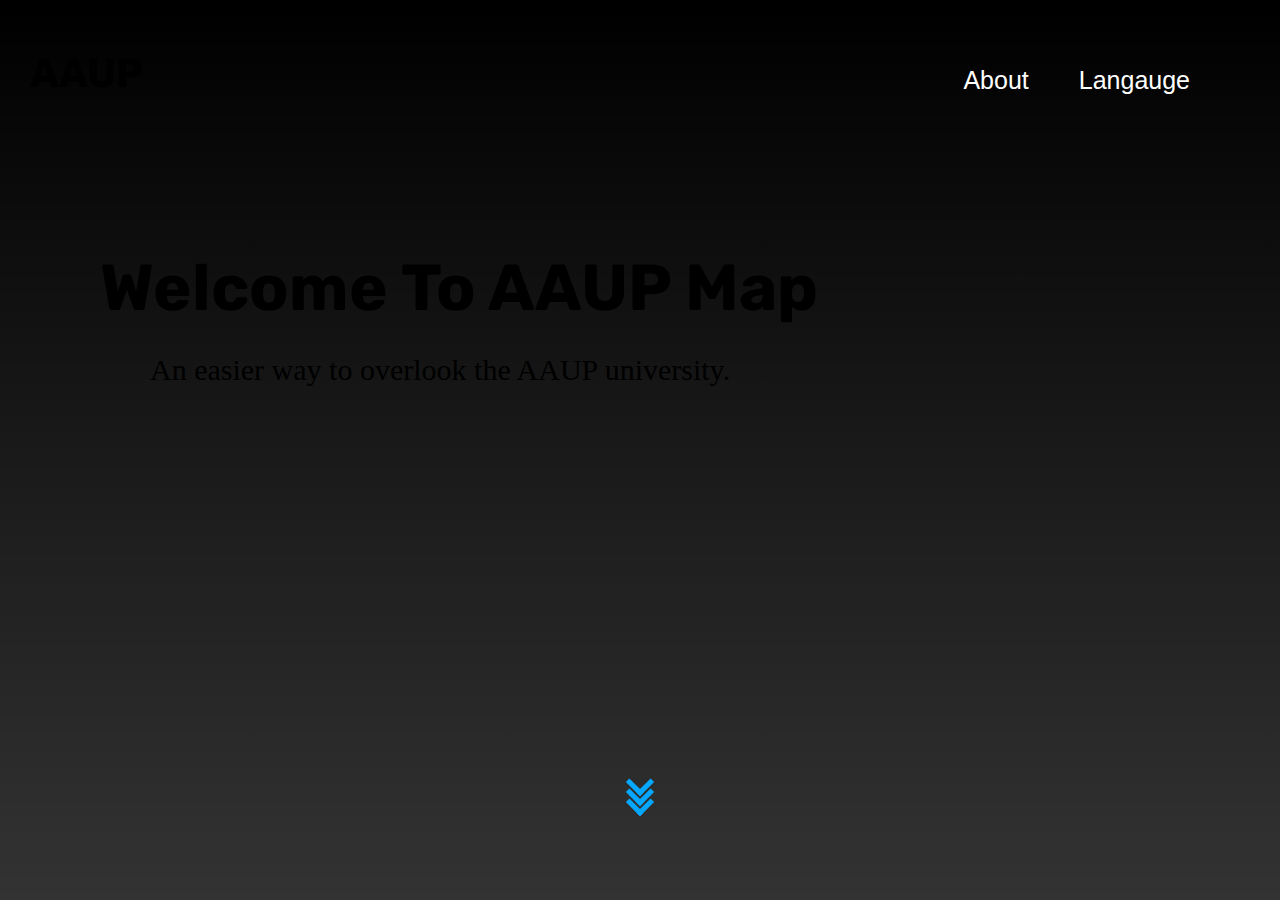
==== html/index.html @ be79fdfd "3rd commit" ====
<html>
    <head>
        <link rel="stylesheet" href="../css/style.css">
        <link reld="preconnect" href="https://fonts.gstatic.com">
        <link rel="preconnect" href="https://fonts.gstatic.com">
        <link href="https://fonts.googleapis.com/css2?family=Rubik&display=swap" rel="stylesheet">
        <link href="https://fonts.googleapis.com/css2?family=Rubik&display=swap" rel="stylesheet">
        <title>AAUP Map</title>
    </head>
    <body>
        <nav>
        <div class="navigation">
        <a id="logo" href="#">AAUP</a>
        <ul class="menu">
            <li><a href="#" id="about">About</a></li>
            <div class="lang-menu">
            <li><a id="lang" href="#">Langauge</a>
                <div class="sub-menu">
                    <ul>
                    <li><a href="#" class="language" id="english">English</a></li>
                    <li><a href="#" class="language" id="arabic">العربية</a></li>
                    </ul>
                </div>
                </li>
            </div>
            </ul>
        </div>
        </nav>
        <section id="intro">
        <div id="header">
        <h1 id = "title">Welcome To AAUP Map</h1>
        <p id = "overview">An easier way to overlook the AAUP university.</p>
        </div>
        </section>
        <section>
            <div class="arrow">
                <a href="#">
                <span></span>
                <span></span>
                <span></span>
                </a>
            </div>
        </section>
    </body>
</html>
---- css/style.css ----
@import url(https://necolas.github.io/normalize.css/);
body,html{
    padding:0px;
    margin:0px;
    background-color: black;
}

body{
    width: 100%;
    height: 100%;
    position: absolute;
    background:linear-gradient(0deg,rgb(255, 255, 255, 0.2),transparent),url("../materials/AAUPBackground2.jpeg") center center fixed;
    background-size:100% auto;
    background-repeat:no-repeat;
}

.navigation{
    margin-top:50px;
    display: flex;
    list-style: none;
    justify-content: space-between;
}

.menu{
    margin-right: 70px;
    display: flex;
    list-style: none;
}

.sub-menu{
    background-color:white;
    margin-top: 10px;
    width: 85%;
    border-radius: 5px;
    line-height:0.5;
}


#arabic::after{
    content:"";
    background-image: url(https://www.countryflags.io/PS/flat/64.png);
    display: block;
    background-size: cover;
    width: 30px;
    height: 30px;
}


.language{
    display: flex;
    justify-content: space-between;
    width:100px;
    line-height: 1.5;
}

.language:hover{
    background-color: #e7e5e5;
}

#english::after{
    content:"";
    background-image: url(https://www.countryflags.io/UM/shiny/64.png);
    display: block;
    background-size: cover;
    width: 30px;
    height: 30px;
}

.sub-menu li{
    list-style:none;

}


.sub-menu li{
    padding-top: 5px;
    margin-left: -35px;
    font-size: 20px;
    display: none;
}


.lang-menu:hover .sub-menu li{
    display:block;
    animation: fading 2s;
}

.lang-menu:hover .sub-menu{
    animation: fading 1s;
}

a{
    text-decoration: none;
    color:black;
}


#logo{
    font-size: 40px;
    margin-left: 30px;
    font-family: 'Rubik', sans-serif;
    font-weight: bold;
}

#about, #lang{
    font-size: 25px;
    margin-right: 20px;
    font-family: -apple-system, BlinkMacSystemFont, 'Segoe UI', Roboto, Oxygen, Ubuntu, Cantarell, 'Open Sans', 'Helvetica Neue', sans-serif;
    text-decoration: none;
    color:white;
}

.lang-menu{
    padding-left: 50px;
}

#about::after{
    content:'';
    display:block;
    width: 0px;
    height: 2px;
    background: white;
    transition: width .3s;
}#language::after{
    content:'';
    display:block;
    width: 0px;
    height: 2px;
    background: white;
    transition: width .3s;
}#language::after{
    content:'';
    display:block;
    width: 0px;
    height: 2px;
    background: white;
    transition: width .3s;
}#language::after{
    content:'';
    display:block;
    width: 0px;
    height: 2px;
    background: white;
    transition: width .3s;
}#language::after{
    content:'';
    display:block;
    width: 0px;
    height: 2px;
    background: white;
    transition: width .3s;
}


#about:hover::after{
    width: 100%;
    transition: width .3s;
}

#header{
    position: absolute;
    top: 25%;
    left: 100px;
}


#overview{
    margin-top: -5%;
    font-size: 30px;
    transform: translateX(50px);
    transition: transform 1s ease-out;
    animation: fading 2s;
}
@keyframes fading{
    from{
        opacity: 0;
    }
    to{
        opacity: 1;
    }
}

#title{
    font-size: 65px;
    font-family: 'Rubik', sans-serif;
    transform: translate(0,-20px);
    transition: opacity .5s ease-out, transform .5s ease-out;
	transition: transformfff 1s ease-out;
    transition-delay: 100ms;
}


  .arrow{
      position: absolute;
      top: 88%;
      left: 50%;
      transform: translate(-50%,-50%);
  }
  .arrow span{
      display: block;
      width: 15px;
      height: 15px;
      border-bottom: 5px solid #06A8FF;
      border-right: 5px solid #06A8FF;
      transform: rotate(45deg);
      margin: -10px;
      animation: animate 2s infinite;
  }
  .arrow span:nth-child(2){
      animation-delay: -0.2s;
  }
  .arrow span:nth-child(3){
      animation-delay: -0.4s;
  }
  @keyframes animate {
      0%{
          opacity: 0;
          transform: rotate(45deg) translate(-20px,-20px);
      }
      50%{
          opacity: 1;
      }
      100%{
          opacity: 0;
          transform: rotate(45deg) translate(20px,20px);
      }
  }
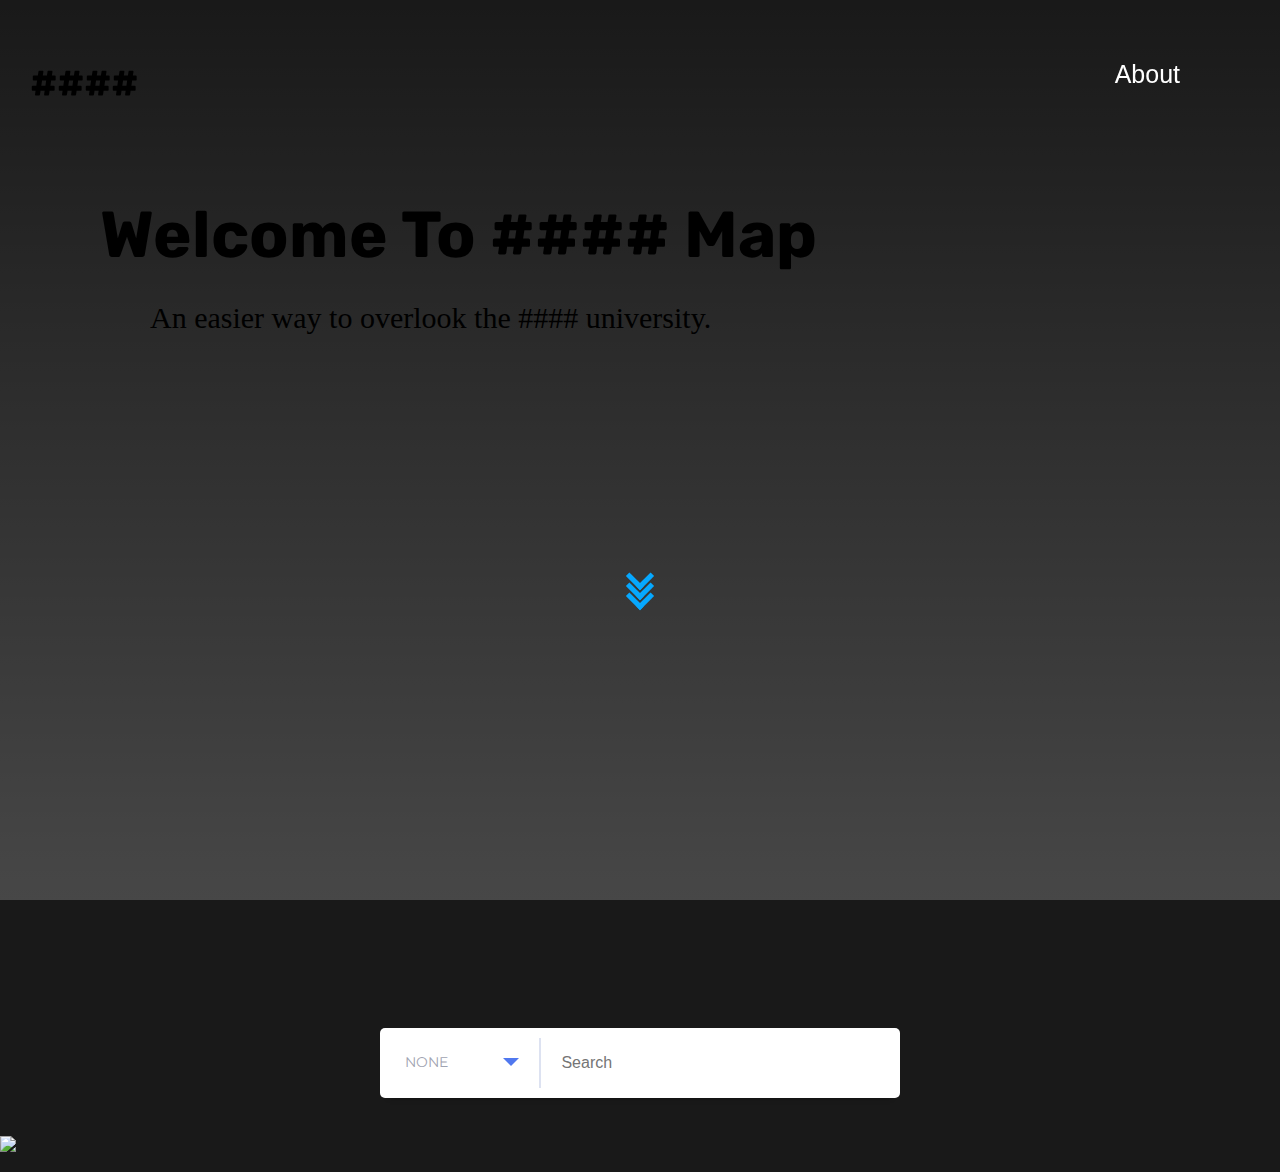
==== commit ba239ceb: "fixing this mf hard issue" ====
--- a/html/index.html
+++ b/html/index.html
@@ -5,41 +5,114 @@
         <link rel="preconnect" href="https://fonts.gstatic.com">
         <link href="https://fonts.googleapis.com/css2?family=Rubik&display=swap" rel="stylesheet">
         <link href="https://fonts.googleapis.com/css2?family=Rubik&display=swap" rel="stylesheet">
-        <title>AAUP Map</title>
+        <script src="https://kit.fontawesome.com/e892bebfdd.js" crossorigin="anonymous"></script>
+        <title>#### Map</title>
     </head>
     <body>
-        <nav>
-        <div class="navigation">
-        <a id="logo" href="#">AAUP</a>
-        <ul class="menu">
-            <li><a href="#" id="about">About</a></li>
-            <div class="lang-menu">
-            <li><a id="lang" href="#">Langauge</a>
-                <div class="sub-menu">
-                    <ul>
-                    <li><a href="#" class="language" id="english">English</a></li>
-                    <li><a href="#" class="language" id="arabic">العربية</a></li>
-                    </ul>
+        <div id = "face1">
+            <nav id = "site-header-bg" class= "">
+                <div id = "site-header" class= "">
+                    <div id="site-logo"><a href="index.html">####</a></div>  
+                    <a id ="about" href="about.html">About</a>            
                 </div>
-                </li>
+            </nav>
+            <div id = "intro-block">
+                <h1>Welcome To #### Map</h1>
+                <p>An easier way to overlook the #### university.</p>
             </div>
-            </ul>
-        </div>
-        </nav>
-        <section id="intro">
-        <div id="header">
-        <h1 id = "title">Welcome To AAUP Map</h1>
-        <p id = "overview">An easier way to overlook the AAUP university.</p>
-        </div>
-        </section>
-        <section>
             <div class="arrow">
-                <a href="#">
+                <a href="#scroll-target">
                 <span></span>
                 <span></span>
                 <span></span>
                 </a>
             </div>
-        </section>
+        </div>
+    <main>
+        <div id="scroll-target" class="filter-search-box">
+            <div class="drop_down">
+            <div id="default">None</div>
+            <ul class="DropDownMenu">
+                <li>None</li>
+                <li>Colleges</li>
+                <li>Parkings</li>
+                <li>Gates</li>
+                <li>Others</li>
+            </ul> 
+            </div>
+            <form class="search_feild">
+                <input type="text" class="search" placeholder="Search" oninput="ClearInputFeild(this);">
+                <i class="fas fa-search"></i><script src="https://kit.fontawesome.com/e892bebfdd.js" crossorigin="anonymous"></script>
+            </form>
+        </div>
+        <div>
+        <div class="map">
+            <img id="AAUPmap" src="../materials/AuupMapE5.jpg">
+            <div class="info-button _1" name = "others" onmousemove="mouseOverInfo(event);" onmouseout="mouseOut(event);">&nbsp;</div>
+            <div class="info-button _2" name = "others" onmousemove="mouseOverInfo(event);" onmouseout="mouseOut(event);">&nbsp;</div>
+            <div class="info-button _3" name = "others" onmousemove="mouseOverInfo(event);" onmouseout="mouseOut(event);">&nbsp;</div>
+            <div class="info-button _4" name = "faculty" onmousemove="mouseOverInfo(event);" onmouseout="mouseOut(event);">&nbsp;</div>
+            <div class="info-button _5" name = "others" onmousemove="mouseOverInfo(event);" onmouseout="mouseOut(event);">&nbsp;</div>            
+            <div class="info-button _6" name = "faculty" onmousemove="mouseOverInfo(event);" onmouseout="mouseOut(event);">&nbsp;</div>
+            <div class="info-button _7"  name = "faculty" onmousemove="mouseOverInfo(event);" onmouseout="mouseOut(event);">&nbsp;</div>
+            <div class="info-button _8" name = "faculty" onmousemove="mouseOverInfo(event);" onmouseout="mouseOut(event);">&nbsp;</div>
+            <div class="info-button _9" name = "faculty" onmousemove="mouseOverInfo(event);" onmouseout="mouseOut(event);">&nbsp;</div>
+            <div class="info-button _10" name = "others" onmousemove="mouseOverInfo(event);" onmouseout="mouseOut(event);">&nbsp;</div>
+            <div class="info-button _11" name = "others" onmousemove="mouseOverInfo(event);" onmouseout="mouseOut(event);">&nbsp;</div>
+            <div class="info-button _12" name = "others" onmousemove="mouseOverInfo(event);" onmouseout="mouseOut(event);">&nbsp;</div>
+            <div class="info-button _13" name = "others" onmousemove="mouseOverInfo(event);" onmouseout="mouseOut(event);">&nbsp;</div>
+            <div class="info-button _14"  name = "others" onmousemove="mouseOverInfo(event);" onmouseout="mouseOut(event);">&nbsp;</div>
+            <div class="info-button _15"  name = "others" onmousemove="mouseOverInfo(event);" onmouseout="mouseOut(event);">&nbsp;</div>
+            <div class="info-button _16" name = "faculty" onmousemove="mouseOverInfo(event);" onmouseout="mouseOut(event);">&nbsp;</div>
+            <div class="info-button _17" name = "others" onmousemove="mouseOverInfo(event);" onmouseout="mouseOut(event);">&nbsp;</div>
+            <div class="info-button _18" name = "others" onmousemove="mouseOverInfo(event);" onmouseout="mouseOut(event);">&nbsp;</div>
+            <div class="info-button _19" name = "gate" onmousemove="mouseOverInfo(event);" onmouseout="mouseOut(event);">&nbsp;</div>
+            <div class="info-button _20"  name = "gate" onmousemove="mouseOverInfo(event);" onmouseout="mouseOut(event);">&nbsp;</div>
+            <div class="info-button _21" name = "gate" onmousemove="mouseOverInfo(event);" onmouseout="mouseOut(event);">&nbsp;</div>
+            <div class="info-button _22" name = "gate" onmousemove="mouseOverInfo(event);" onmouseout="mouseOut(event);">&nbsp;</div>
+            <div class="info-button _23" name = "gate" onmousemove="mouseOverInfo(event);" onmouseout="mouseOut(event);">&nbsp;</div>
+            <div class="info-button _24" name = "parking" onmousemove="mouseOverInfo(event);" onmouseout="mouseOut(event);">&nbsp;</div>
+            <div class="info-button _25" name = "parking" onmousemove="mouseOverInfo(event);" onmouseout="mouseOut(event);">&nbsp;</div>
+            <div class="info-button _26" name = "parking" onmousemove="mouseOverInfo(event);" onmouseout="mouseOut(event);">&nbsp;</div>
+            <div class="info-button _27" name = "parking" onmousemove="mouseOverInfo(event);" onmouseout="mouseOut(event);">&nbsp;</div>
+            <div class="info-button _28"  name = "parking" onmousemove="mouseOverInfo(event);" onmouseout="mouseOut(event);">&nbsp;</div>
+            <div class="info-button _29" name = "parking" onmousemove="mouseOverInfo(event);" onmouseout="mouseOut(event);">&nbsp;</div>
+            <div class="info-button _30"  name = "parking" onmousemove="mouseOverInfo(event);" onmouseout="mouseOut(event);">&nbsp;</div>
+            <div class="info-button _31" name = "parking" onmousemove="mouseOverInfo(event);" onmouseout="mouseOut(event);">&nbsp;</div> 
+        </div>
+        <div class="info-text _1">Presidentail Building</div>
+        <div class="info-text _2">Deanship of Student Afairs</div>
+        <div class="info-text _3"> Deanship of Admission and Registraion</div>
+        <div class="info-text _4">Faculty of Density</div>
+        <div class="info-text _5">Shopping Center</div>
+        <div class="info-text _6">Faculty of Allied Medical Siences</div>
+        <div class="info-text _7">Faculty of Engineering and Information Technology</div>
+        <div class="info-text _8">Faculty of Allied Medical Siences</div>
+        <div class="info-text _9">Faculty of arts and Faculity of Sciences</div>
+        <div class="info-text _10">Warehouse Building</div>
+        <div class="info-text _11">Student Dorms</div>
+        <div class="info-text _12">International Soccer Stadium</div>
+        <div class="info-text _13">Sports Hall</div>
+        <div class="info-text _14">Sports Feilds</div>
+        <div class="info-text _15">Administrative Departments Building</div>
+        <div class="info-text _16">Faculty of Law</div>
+        <div class="info-text _17">Employee Dorms</div>
+        <div class="info-text _18">Haseeb Sabbagh Center</div>
+        <div class="info-text _19">Gate1</div>
+        <div class="info-text _20">Gate2</div>
+        <div class="info-text _21">Gate3</div>
+        <div class="info-text _22">Gate4</div>
+        <div class="info-text _23">Gate5</div>
+        <div class="info-text _24">Parking</div>
+        <div class="info-text _25">Parking</div>
+        <div class="info-text _26">Parking</div>
+        <div class="info-text _27">Parking</div>
+        <div class="info-text _28">Parking</div>
+        <div class="info-text _29">Parking</div>
+        <div class="info-text _30">Parking</div>
+        <div class="info-text _31">Parking</div>
+        </div>
+    </main>
+    <script src="../js/js.js"></script>
     </body>
 </html>--- a/css/style.css
+++ b/css/style.css
@@ -1,117 +1,62 @@
+@import url('https://fonts.googleapis.com/css2?family=Montserrat:wght@300&display=swap');
 @import url(https://necolas.github.io/normalize.css/);
 body,html{
     padding:0px;
     margin:0px;
-    background-color: black;
-}
-
-body{
+    background-color: #191919;
+    scroll-behavior:smooth;
+    transform: smooth;
+    position: relative;
+}
+
+a{
+    text-decoration: none;
+}
+
+#face1{
     width: 100%;
     height: 100%;
-    position: absolute;
-    background:linear-gradient(0deg,rgb(255, 255, 255, 0.2),transparent),url("../materials/AAUPBackground2.jpeg") center center fixed;
+    background:linear-gradient(0deg,rgba(255, 255, 255, 0.2),transparent),url("../materials/AAUPBackground2.jpeg") center center fixed;
     background-size:100% auto;
     background-repeat:no-repeat;
 }
 
-.navigation{
-    margin-top:50px;
-    display: flex;
+#site-header-bg{
+    padding-bottom: 1%;
+    position: fixed;
+    width:100%;
+    z-index: 1;
+
+}
+
+.MenuScrollingDown-bg{
+    background-color: white;
+    animation: MenuScrollDownbg 0.5s ease-out forwards;
+}
+
+.MenuScrollingDown-menu{
+    animation: MenuScrollDownMenu 0.5s ease-out forwards;
+}
+
+.MenuScrollingUp-menu{
+    animation: MenuScrollDownUp 0.5s ease-out forwards;
+}
+
+
+#site-header {
+    padding-top: 60px;
+    display:flex;
+    justify-content: space-between;
+    z-index: 1;
+}
+
+#about{
+    margin-right: 100px;
     list-style: none;
-    justify-content: space-between;
-}
-
-.menu{
-    margin-right: 70px;
-    display: flex;
-    list-style: none;
-}
-
-.sub-menu{
-    background-color:white;
-    margin-top: 10px;
-    width: 85%;
-    border-radius: 5px;
-    line-height:0.5;
-}
-
-
-#arabic::after{
-    content:"";
-    background-image: url(https://www.countryflags.io/PS/flat/64.png);
-    display: block;
-    background-size: cover;
-    width: 30px;
-    height: 30px;
-}
-
-
-.language{
-    display: flex;
-    justify-content: space-between;
-    width:100px;
-    line-height: 1.5;
-}
-
-.language:hover{
-    background-color: #e7e5e5;
-}
-
-#english::after{
-    content:"";
-    background-image: url(https://www.countryflags.io/UM/shiny/64.png);
-    display: block;
-    background-size: cover;
-    width: 30px;
-    height: 30px;
-}
-
-.sub-menu li{
-    list-style:none;
-
-}
-
-
-.sub-menu li{
-    padding-top: 5px;
-    margin-left: -35px;
-    font-size: 20px;
-    display: none;
-}
-
-
-.lang-menu:hover .sub-menu li{
-    display:block;
-    animation: fading 2s;
-}
-
-.lang-menu:hover .sub-menu{
-    animation: fading 1s;
-}
-
-a{
     text-decoration: none;
-    color:black;
-}
-
-
-#logo{
-    font-size: 40px;
-    margin-left: 30px;
-    font-family: 'Rubik', sans-serif;
-    font-weight: bold;
-}
-
-#about, #lang{
     font-size: 25px;
-    margin-right: 20px;
+    color:white;
     font-family: -apple-system, BlinkMacSystemFont, 'Segoe UI', Roboto, Oxygen, Ubuntu, Cantarell, 'Open Sans', 'Helvetica Neue', sans-serif;
-    text-decoration: none;
-    color:white;
-}
-
-.lang-menu{
-    padding-left: 50px;
 }
 
 #about::after{
@@ -121,34 +66,6 @@
     height: 2px;
     background: white;
     transition: width .3s;
-}#language::after{
-    content:'';
-    display:block;
-    width: 0px;
-    height: 2px;
-    background: white;
-    transition: width .3s;
-}#language::after{
-    content:'';
-    display:block;
-    width: 0px;
-    height: 2px;
-    background: white;
-    transition: width .3s;
-}#language::after{
-    content:'';
-    display:block;
-    width: 0px;
-    height: 2px;
-    background: white;
-    transition: width .3s;
-}#language::after{
-    content:'';
-    display:block;
-    width: 0px;
-    height: 2px;
-    background: white;
-    transition: width .3s;
 }
 
 
@@ -157,21 +74,367 @@
     transition: width .3s;
 }
 
-#header{
-    position: absolute;
-    top: 25%;
+#site-logo a{
+    color: black;
+    font-size: 40px;
+    margin-left: 30px;
+    font-family: 'Rubik', sans-serif;
+    font-weight: bold;
+    
+}
+
+
+#intro-block {
+    position: absolute;
+    top: 15%;
     left: 100px;
 }
 
-
-#overview{
+#intro-block h1{
+    font-size: 65px;
+    font-family: 'Rubik', sans-serif;
+    transform: translate(0,-20px);
+    transition: opacity .5s ease-out, transform .5s ease-out;
+    transition: transform 1s ease-out;
+}
+
+#intro-block p{
     margin-top: -5%;
     font-size: 30px;
     transform: translateX(50px);
     transition: transform 1s ease-out;
-    animation: fading 2s;
-}
-@keyframes fading{
+    animation: fade-in 2s;
+}
+
+
+.arrow{
+    position: absolute;
+    top: 50%;
+    left: 50%;
+}
+.arrow span{
+    display: block;
+    width: 15px;
+    height: 15px;
+    border-bottom: 5px solid #06A8FF;
+    border-right: 5px solid #06A8FF;
+    transform: rotate(45deg);
+    margin: -10px;
+    animation: animate 2s infinite;
+}
+.arrow span:nth-child(2){
+    animation-delay: -0.2s;
+}
+.arrow span:nth-child(3){
+    animation-delay: -0.4s;
+}
+
+
+.filter-search-box{
+    font-family: 'Montserrat', sans-serif;
+    display: flex;
+    margin-top: 10%;
+    width: 500px;
+    height: 50px;
+    padding: 10px;
+    margin-left:auto;
+    margin-right: auto;
+    background-color: white;
+    border-radius: 5px;
+    box-shadow: 0px 8px 6px -10px;
+}
+
+
+.drop_down{
+    width:150px;
+    border-right: 2px solid #dde2f1;
+    color: #9fa3b1;
+    position: relative;
+    cursor: pointer;
+}
+
+.DropDownMenu{
+    display: none;
+    background: #fff;
+    position: absolute;
+    top:70px;
+    left: -10px;
+    list-style: none;
+    width: 150px;
+    border-radius: 5px;;
+    padding:20px;
+    margin:0;
+    box-shadow: 8px 8px 6px -10px #b3c6ff;
+    z-index:3;
+
+}
+
+.DropDownMenu li{
+    padding-bottom: 20px;
+}
+
+.DropDownMenu li:last-child{
+    padding-bottom: 0px;
+}
+
+.DropDownMenu li:hover{
+    color: #6f768d;
+}
+
+#default:after{
+    content: '';
+    position: absolute;
+    top:0;
+    right:0;
+    top: 20px;
+    right: 20px;
+    border: 8px solid;
+    border-color: #5078ef transparent transparent transparent;
+}
+
+
+.active{
+    display: block;
+}
+
+
+#default{
+    text-transform: uppercase;
+    padding: 15px 15px;
+    font-size: 14px;
+}
+
+.search_feild{
+    width:350px;
+    height: 100%;
+    position: relative;
+}
+
+.search{
+    outline: none;
+    width: 100%;
+    height: 100%;
+    border:0;
+    font-size: 16px;
+    padding-left: 20px;
+    padding-right: 32px;
+    color: #6f768d;
+}
+
+.fas{
+    position: absolute;
+    top: 0;
+    right: 0;
+    font-size: 22px;
+    color: #5078ef;
+    cursor: pointer;
+}
+  #AAUPmap{
+    display: block;
+    margin-top: 3%;
+    margin-left:auto;
+    margin-right:auto;
+    position: relative;
+}
+
+.map {
+    position: relative;
+    z-index: 2;
+  }
+  
+.info-button {
+    padding: 2px 10px;
+    border-radius: 50%;
+    color: #fff;
+    position: absolute;
+    cursor: pointer;
+}
+
+
+.hover-active{
+    box-shadow: 0 0 10px red, 0 0 40px red, 0 0 10px red;
+}
+  
+  .info-text {
+    position: absolute;
+    display: block;
+  }
+
+  .info-text{
+    padding: 20px;
+    color:white;
+    background-color: black;
+    z-index: 2;
+    display: none;
+  }
+
+  .info-button._1 {
+    left: 47.6%;
+    top: 39.5%;
+  }
+  
+  .info-button._2 {
+    left: 44.8%;
+    top: 52.6%;
+  }
+
+  .info-button._3 {
+    left: 42.4%;
+    top: 60.7%;
+  }
+
+  .info-button._4 {
+    left: 42.2%;
+    top: 71.6%;
+  }
+
+  .info-button._5 {
+    left: 42.9%;
+    top: 83.7%;
+  }
+
+  .info-button._6 {
+    left: 45.6%;
+    top: 68%;
+  }
+  
+  .info-button._7 {
+    left: 48.8%;
+    top: 60.8%;
+  }
+  
+  .info-button._8 {
+    left: 51.5%;
+    top: 56.8%;
+  }
+
+  .info-button._9 {
+    left: 54.1%;
+    top: 41.5%;
+  }
+
+  .info-button._10 {
+    left: 57.6%;
+    top: 46.1%;
+  }
+
+  .info-button._11 {
+    left: 59.8%;
+    top: 15.8%;
+  }
+  
+  .info-button._12 {
+    left: 55.5%;
+    top: 18.8%;
+  }
+  
+  .info-button._13 {
+    left: 49.9%;
+    top: 24.2%;
+  }
+
+  .info-button._14 {
+    left: 49.3%;
+    top: 12%;
+  }
+  
+  .info-button._15 {
+    left: 46.4%;
+    top: 28%;
+  }
+
+  .info-button._16 {
+    left: 46.6%;
+    top: 11%;
+  }
+  
+  .info-button._17 {
+    left: 40.3%;
+    top: 34%;
+  }
+
+  .info-button._18 {
+    left: 40.6%;
+    top: 42%;
+  }
+
+  .info-button._19 {
+    left: 44.5%;
+    top: 79.1%;
+  }
+  
+  .info-button._20 {
+    left: 39.9%;
+    top: 69.1%;
+  }
+  
+  .info-button._21 {
+    left: 39.4%;
+    top: 49.7%;
+  }
+
+  .info-button._22 {
+    left: 39.1%;
+    top: 27.3%;
+  }
+
+  .info-button._23 {
+    left: 49.8%;
+    top: 1.7%;
+  }
+
+  .info-button._24 {
+    left: 52%;
+    top: 3.5%;
+  }
+
+  .info-button._25 {
+    left: 49.9%;
+    top: 7.8%;
+  }
+
+  .info-button._26 {
+    left: 40.8%;
+    top: 14%;
+  }
+  
+  .info-button._27 {
+    left: 47.6%;
+    top: 35%;
+  }
+
+  .info-button._28 {
+    left: 44.3%;
+    top: 46.9%;
+  }
+
+  .info-button._29 {
+    left: 40.1%;
+    top: 60%;
+  }
+  
+  .info-button._30 {
+    left: 48.3%;
+    top: 66.5%;
+  }
+
+  .info-button._31 {
+    left: 41%;
+    top: 76.5%;
+  }
+  
+
+
+
+
+
+  
+
+/* 
+-----------------
+keyframes*
+*/
+@keyframes fade-in{
     from{
         opacity: 0;
     }
@@ -180,48 +443,43 @@
     }
 }
 
-#title{
-    font-size: 65px;
-    font-family: 'Rubik', sans-serif;
-    transform: translate(0,-20px);
-    transition: opacity .5s ease-out, transform .5s ease-out;
-	transition: transformfff 1s ease-out;
-    transition-delay: 100ms;
-}
-
-
-  .arrow{
-      position: absolute;
-      top: 88%;
-      left: 50%;
-      transform: translate(-50%,-50%);
-  }
-  .arrow span{
-      display: block;
-      width: 15px;
-      height: 15px;
-      border-bottom: 5px solid #06A8FF;
-      border-right: 5px solid #06A8FF;
-      transform: rotate(45deg);
-      margin: -10px;
-      animation: animate 2s infinite;
-  }
-  .arrow span:nth-child(2){
-      animation-delay: -0.2s;
-  }
-  .arrow span:nth-child(3){
-      animation-delay: -0.4s;
-  }
-  @keyframes animate {
-      0%{
-          opacity: 0;
-          transform: rotate(45deg) translate(-20px,-20px);
-      }
-      50%{
-          opacity: 1;
-      }
-      100%{
-          opacity: 0;
-          transform: rotate(45deg) translate(20px,20px);
-      }
-  }+
+@keyframes animate {
+    0%{
+        opacity: 0;
+        transform: rotate(45deg) translate(-20px,-20px);
+    }
+    50%{
+        opacity: 1;
+    }
+    100%{
+        opacity: 0;
+        transform: rotate(45deg) translate(20px,20px);
+    }
+}
+
+@keyframes MenuScrollDownbg{
+    from{
+        height: 13%;
+    }
+    to{
+        height: 6%;
+    }
+}
+
+@keyframes MenuScrollDownMenu{
+    from{
+        margin-top: 0px;
+    }
+    to{
+        margin-top: -30px;
+    }
+}
+@keyframes MenuScrollDownUp{
+    from{
+        margin-top: -30px;
+    }
+    to{
+        margin-top: 0px;
+    }
+}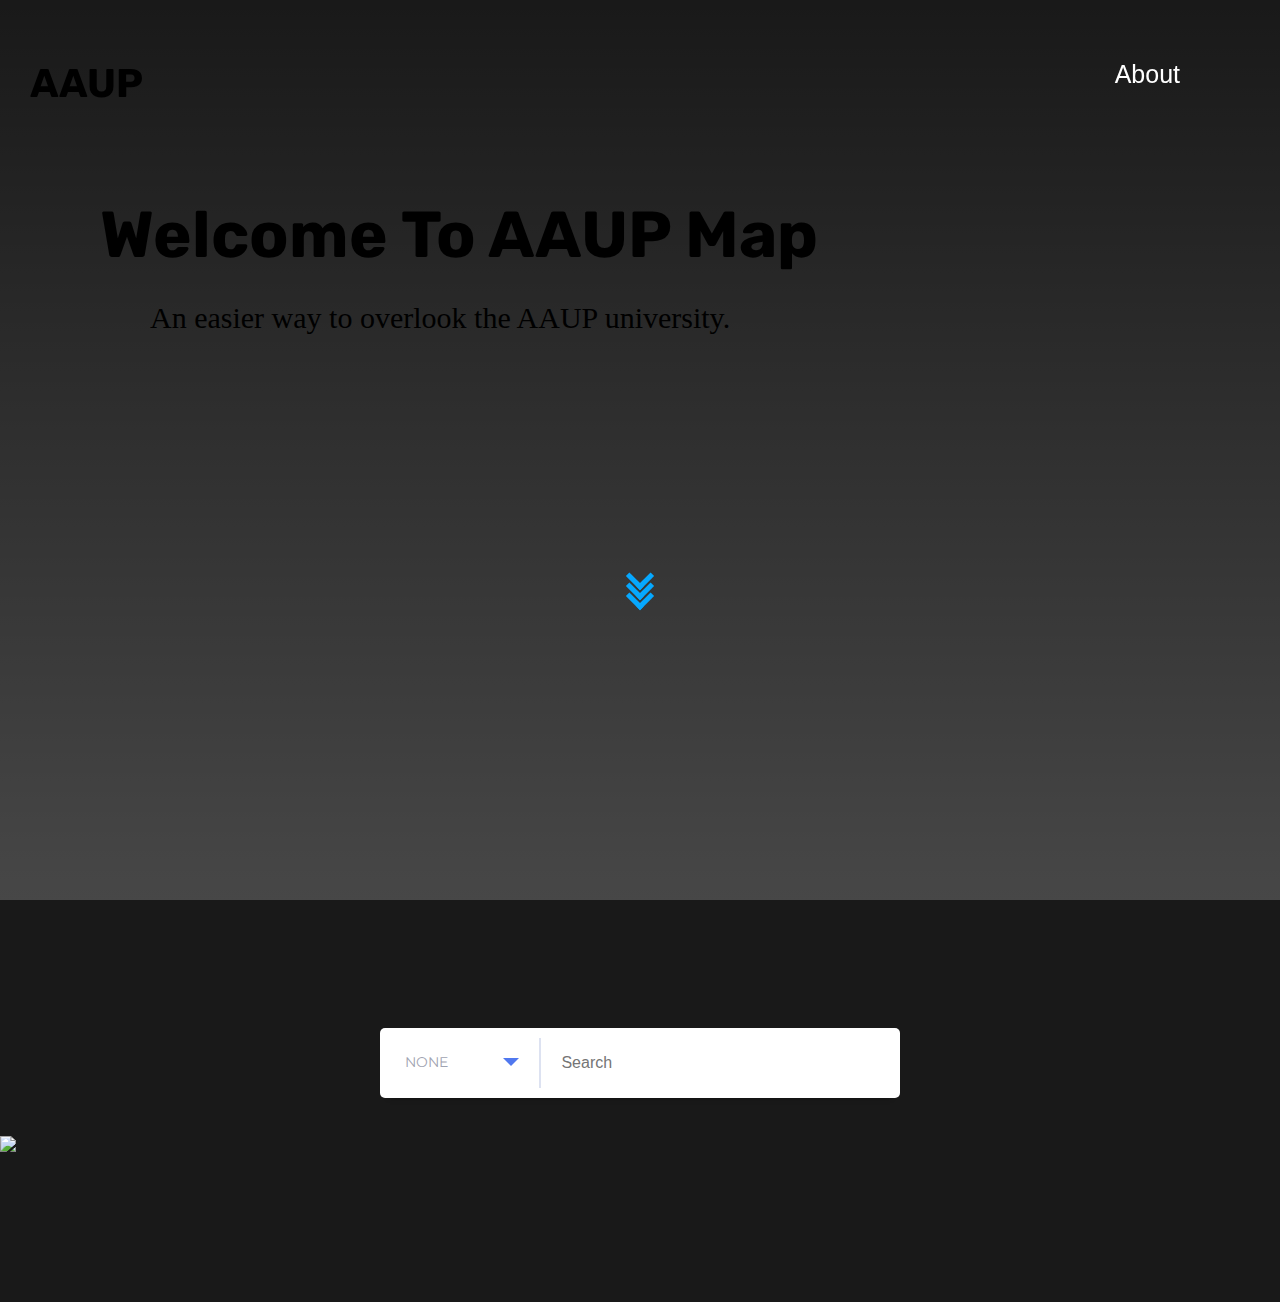
==== commit 1685289b: "ok i fking edited thousands of times , imma kms if this not last LOL" ====
--- a/html/index.html
+++ b/html/index.html
@@ -6,30 +6,30 @@
         <link href="https://fonts.googleapis.com/css2?family=Rubik&display=swap" rel="stylesheet">
         <link href="https://fonts.googleapis.com/css2?family=Rubik&display=swap" rel="stylesheet">
         <script src="https://kit.fontawesome.com/e892bebfdd.js" crossorigin="anonymous"></script>
-        <title>#### Map</title>
+        <title>AAUP Map</title>
     </head>
     <body>
         <div id = "face1">
             <nav id = "site-header-bg" class= "">
                 <div id = "site-header" class= "">
-                    <div id="site-logo"><a href="index.html">####</a></div>  
+                    <div id="site-logo"><a href="index.html">AAUP</a></div>  
                     <a id ="about" href="about.html">About</a>            
                 </div>
             </nav>
             <div id = "intro-block">
-                <h1>Welcome To #### Map</h1>
-                <p>An easier way to overlook the #### university.</p>
+                <h1>Welcome To AAUP Map</h1>
+                <p>An easier way to overlook the AAUP university.</p>
             </div>
             <div class="arrow">
-                <a href="#scroll-target">
+                <div onclick="ScrollTo();">
                 <span></span>
                 <span></span>
                 <span></span>
-                </a>
+                </div>
             </div>
         </div>
-    <main>
-        <div id="scroll-target" class="filter-search-box">
+    <main id="scroll-target">
+        <div class="filter-search-box">
             <div class="drop_down">
             <div id="default">None</div>
             <ul class="DropDownMenu">
@@ -55,7 +55,8 @@
             <div class="info-button _5" name = "others" onmousemove="mouseOverInfo(event);" onmouseout="mouseOut(event);">&nbsp;</div>            
             <div class="info-button _6" name = "faculty" onmousemove="mouseOverInfo(event);" onmouseout="mouseOut(event);">&nbsp;</div>
             <div class="info-button _7"  name = "faculty" onmousemove="mouseOverInfo(event);" onmouseout="mouseOut(event);">&nbsp;</div>
-            <div class="info-button _8" name = "faculty" onmousemove="mouseOverInfo(event);" onmouseout="mouseOut(event);">&nbsp;</div>
+            <div class="info-button _8A" name = "faculty" onmousemove="mouseOverInfo(event);" onmouseout="mouseOut(event);">&nbsp;</div>
+            <div class="info-button _8B" name = "faculty" onmousemove="mouseOverInfo(event);" onmouseout="mouseOut(event);">&nbsp;</div>
             <div class="info-button _9" name = "faculty" onmousemove="mouseOverInfo(event);" onmouseout="mouseOut(event);">&nbsp;</div>
             <div class="info-button _10" name = "others" onmousemove="mouseOverInfo(event);" onmouseout="mouseOut(event);">&nbsp;</div>
             <div class="info-button _11" name = "others" onmousemove="mouseOverInfo(event);" onmouseout="mouseOut(event);">&nbsp;</div>
@@ -87,7 +88,8 @@
         <div class="info-text _5">Shopping Center</div>
         <div class="info-text _6">Faculty of Allied Medical Siences</div>
         <div class="info-text _7">Faculty of Engineering and Information Technology</div>
-        <div class="info-text _8">Faculty of Allied Medical Siences</div>
+        <div class="info-text _8A">Faculty of Allied Medical Siences - A</div>
+        <div class="info-text _8B">Faculty of Allied Medical Siences - B</div>
         <div class="info-text _9">Faculty of arts and Faculity of Sciences</div>
         <div class="info-text _10">Warehouse Building</div>
         <div class="info-text _11">Student Dorms</div>
--- a/css/style.css
+++ b/css/style.css
@@ -13,6 +13,7 @@
     text-decoration: none;
 }
 
+
 #face1{
     width: 100%;
     height: 100%;
@@ -25,7 +26,7 @@
     padding-bottom: 1%;
     position: fixed;
     width:100%;
-    z-index: 1;
+    z-index: 3;
 
 }
 
@@ -111,6 +112,7 @@
     position: absolute;
     top: 50%;
     left: 50%;
+    cursor: pointer;
 }
 .arrow span{
     display: block;
@@ -235,6 +237,7 @@
     margin-left:auto;
     margin-right:auto;
     position: relative;
+    margin-bottom: 150px;
 }
 
 .map {
@@ -288,6 +291,11 @@
     top: 71.6%;
   }
 
+#_4A{
+    left: 41.8%;
+    top: 68.1%;
+  }
+
   .info-button._5 {
     left: 42.9%;
     top: 83.7%;
@@ -303,9 +311,14 @@
     top: 60.8%;
   }
   
-  .info-button._8 {
+  .info-button._8A {
     left: 51.5%;
     top: 56.8%;
+  }
+
+  .info-button._8B {
+    left: 53.7%;
+    top: 63%;
   }
 
   .info-button._9 {
